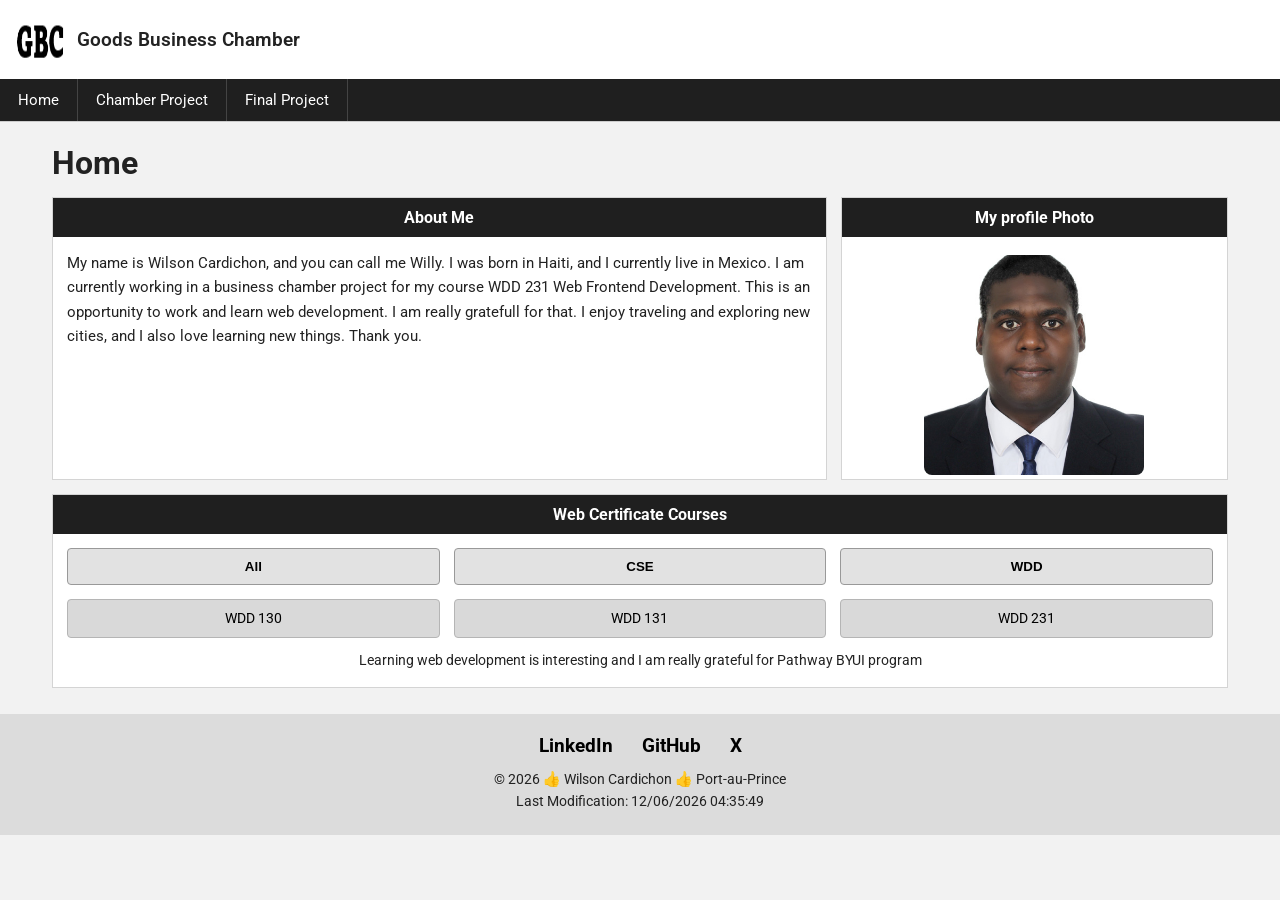
==== index.html @ 34dae5e2 "add a commit" ====
<!DOCTYPE html>
<html lang="en">

<head>
    <meta charset="UTF-8">
    <meta name="viewport" content="width=device-width, initial-scale=1.0">

    <title>WDD 231 – Goods Business Chamber Website – Wilson Cardichon</title>

    <meta name="description"
        content="WDD 231 – Goods Business Chamber Website – Wilson Cardichon">
    <meta name="author" content="Wilson Cardichon">

    <link rel="stylesheet" href="styles/bchamber-large.css">
    <link rel="stylesheet" href="styles/bchamber.css">

    <link rel="preconnect" href="https://fonts.googleapis.com">
    <link rel="preconnect" href="https://fonts.gstatic.com" crossorigin>

    <link
        href="https://fonts.googleapis.com/css2?family=Lilita+One&family=Roboto:wght@100;300;400;500;700&display=swap"
        rel="stylesheet">

    <script src="scripts/bchamber.js" defer></script>
</head>

<body>

    <header>

         <div class="top-header">

             <div class="logo">
                 <img src="images/logo-bcahmbergbc.png" alt="Logo">
                 <span>Goods Business Chamber </span>
             </div>

            <button id="menu">☰</button>

         </div>

        <nav>
            <ul class="navigation">
                <li><a href="#">Home</a></li>
                <li><a href="#">Chamber Project</a></li>
                <li><a href="#">Final Project</a></li>
            </ul>
        </nav>
    </header>

    <main>

        <h1>Home</h1>

        <div class="home-grid">

            <section class="card about-card">
                <h2>About Me</h2>

                <p>
                    My name is Wilson Cardichon, and you can call me Willy.
                    I was born in Haiti, and I currently live in Mexico.
                    I am currently working in a business chamber project for my course WDD 231 Web Frontend Development. This is an opportunity to work and learn web development. I am really gratefull for that.
                    I enjoy traveling and exploring new cities, and I also love learning new things.
                    Thank you.
                </p>
            </section>

            <section class="card photo-card">
                <h2>My profile Photo</h2>

                <img src="images/profilpic.jpg" alt="Wilson Cardichon">
            </section>

        </div>

        <section class="courses-section">

            <h2>Web Certificate Courses</h2>

            <div class="buttons">
                <button>All</button>
                <button>CSE</button>
                <button>WDD</button>
            </div>

            <div class="courses">

                <a href="https://www.byui.edu/" target="_blank" class="course">
                    WDD 130
                </a>

                <a href="https://www.byui.edu/" target="_blank" class="course">
                    WDD 131
                </a>

                <a href="https://www.byui.edu/" target="_blank" class="course">
                    WDD 231
                </a>
            </div>

            <p class="credits">
                Learning web development is interesting and I am really grateful for Pathway BYUI program
           </p>
        </section>
        
    </main>
</body>

<footer>

    <div class="socials">

        <a href="https://www.linkedin.com/" target="_blank">
            LinkedIn
        </a>

        <a href="https://github.com/" target="_blank">
            GitHub
        </a>

        <a href="https://x.com/" target="_blank">
            X
        </a>

    </div>

    <p>
        © <span id="currentyear"></span>
        👍 Wilson Cardichon 👍 Port-au-Prince
    </p>

    <p id="lastModified"></p>

</footer>
</html>
---- styles/bchamber-large.css ----
* {
    margin: 0;
    padding: 0;
    box-sizing: border-box;
}

body {
    font-family: "Roboto", sans-serif;
    background-color: #f2f2f2;
    color: #222;
}

header {
    background-color: #ffffff;
    border-bottom: 1px solid #ccc;
}

.logo {
    display: flex;
    align-items: center;
    gap: 10px;
    padding: 12px;
}

.logo img {
    width: 55px;
    height: 55px;
}

.logo span {
    font-size: 1.2rem;
    font-weight: 600;
}

nav {
    background-color: #1f1f1f;
}

.navigation {
    display: flex;
    list-style: none;
}

.navigation li {
    border-right: 1px solid #444;
}

.navigation a {
    display: block;
    padding: 12px 18px;
    color: white;
    text-decoration: none;
    font-size: 0.95rem;
}

.navigation a:hover {
    background-color: #444;
}


#menu {
    display: none;
    font-size: 2rem;
    background: none;
    border: none;
    color: white;
    padding: 10px;
    cursor: pointer;
}

main {
    max-width: 1200px;
    margin: 0 auto;
    padding: 12px;
}

h1 {
    margin: 10px 0 15px;
    font-size: 2rem;
}


.home-grid {
    display: grid;
    grid-template-columns: 2fr 1fr;
    gap: 14px;
    margin-bottom: 14px;
}


.card {
    background-color: #fff;
    border: 1px solid #d4d4d4;
    min-height: 250px;
}

.card h2 {
    background-color: #1f1f1f;
    color: white;
    text-align: center;
    padding: 10px;
    font-size: 1rem;
}

.about-card p {
    padding: 14px;
    line-height: 1.6;
    font-size: 0.95rem;
}


.photo-card {
    text-align: center;
}

.photo-card img {
    width: 220px;
    height: 220px;
    object-fit: cover;
    margin-top: 18px;
    border-radius: 8px;
    background-color: #dcdcdc;
}


.courses-section {
    background-color: white;
    border: 1px solid #d4d4d4;
}

.courses-section h2 {
    background-color: #1f1f1f;
    color: white;
    text-align: center;
    padding: 10px;
    font-size: 1rem;
}

.course {
    background-color: #d7d7d7;
    border: 1px solid #aaa;
    text-align: center;
    padding: 8px;
    font-size: 0.9rem;
    text-decoration: none;
    color: black;
    display: block;
}

.course:hover {
    background-color: #bfbfbf;
}


.buttons {
    display: grid;
    grid-template-columns: repeat(3, 1fr);
    gap: 14px;
    padding: 14px;
}

.buttons button {
    background-color: #e2e2e2;
    border: 1px solid #999;
    padding: 10px;
    font-weight: bold;
    border-radius: 4px;
    cursor: pointer;
}

.buttons button:hover {
    background-color: #cfcfcf;
}

.courses {
    display: grid;
    grid-template-columns: repeat(3, 1fr);
    gap: 14px;
    padding: 0 14px 14px;
}

.course {
    background-color: #d9d9d9;
    border: 1px solid #b5b5b5;
    text-align: center;
    padding: 10px;
    border-radius: 4px;
    font-size: 0.9rem;
}

.credits {
    text-align: center;
    padding-bottom: 18px;
    font-size: 0.9rem;
}

footer {
    background-color: #dcdcdc;
    text-align: center;
    padding: 20px 10px;
    margin-top: 14px;
}

.socials {
    margin-bottom: 14px;
}

.socials a {
    text-decoration: none;
    color: black;
    font-weight: bold;
    margin: 0 12px;
    font-size: 1.2rem;
}

.socials a:hover {
    color: #555;
}

footer p {
    margin: 5px 0;
    font-size: 0.9rem;
}
---- styles/bchamber.css ----
@media screen and (max-width: 768px) {

    #menu {
        display: block;
        position: absolute;
        top: 18px;
        right: 20px;
        color: black;
    }

    nav {
        background-color: #1f1f1f;
    }

    .navigation {
        display: none;
        flex-direction: column;
        width: 100%;
    }

    .navigation.open {
        display: flex;
    }

    .navigation li {
        border-bottom: 1px solid #444;
        border-right: none;
    }

    .navigation a {
        padding: 15px;
    }


    .home-grid {
        grid-template-columns: 1fr;
    }


    .buttons {
        grid-template-columns: 1fr;
    }

    .courses {
        grid-template-columns: 1fr;
    }

    .photo-card img {
        width: 180px;
        height: 180px;
    }

    h1 {
        font-size: 1.7rem;
    }
}
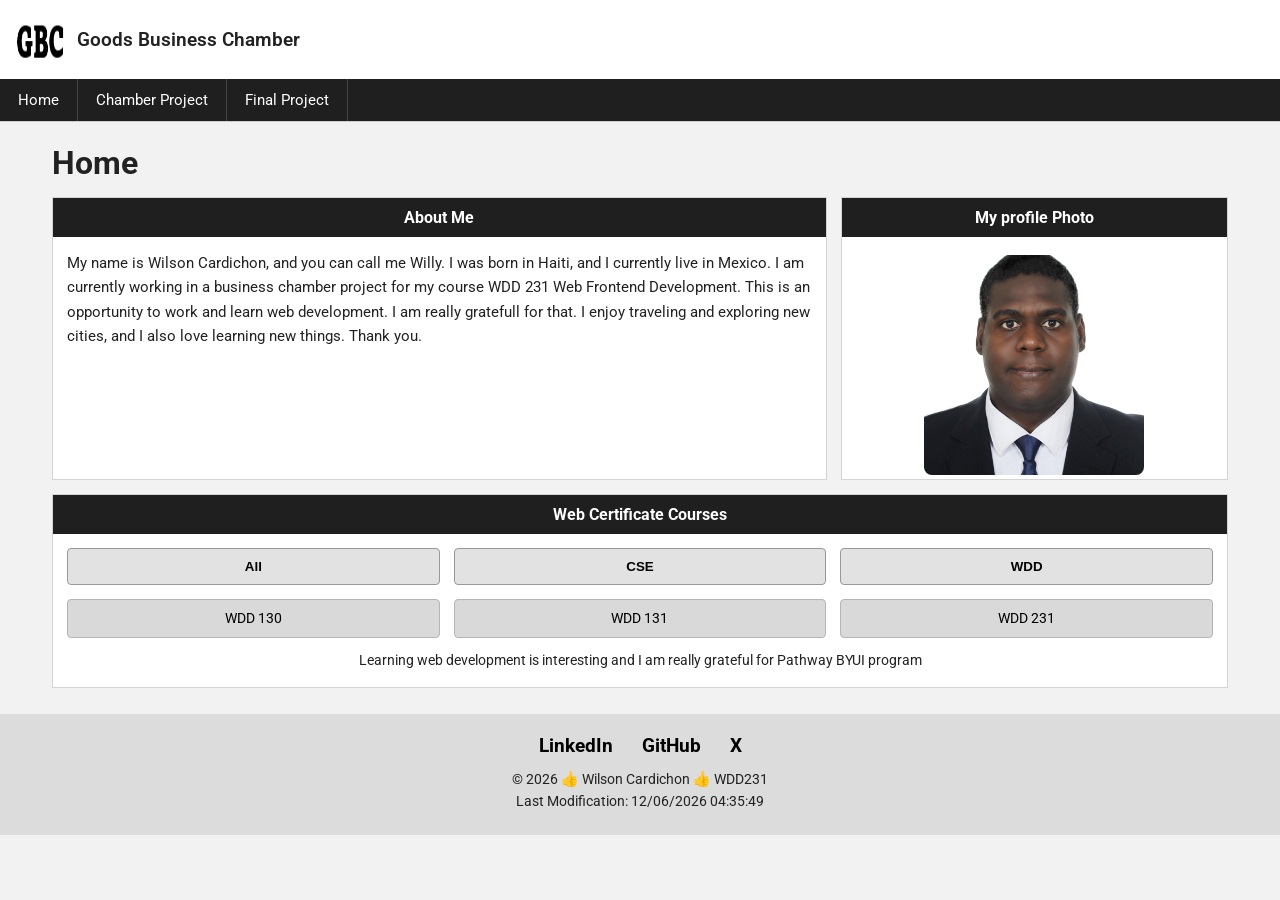
==== commit 5963cf30: "add commit" ====
--- a/index.html
+++ b/index.html
@@ -105,7 +105,7 @@
         </section>
         
     </main>
-</body>
+
 
 <footer>
 
@@ -127,10 +127,11 @@
 
     <p>
         © <span id="currentyear"></span>
-        👍 Wilson Cardichon 👍 Port-au-Prince
+        👍 Wilson Cardichon 👍 WDD231
     </p>
 
     <p id="lastModified"></p>
 
 </footer>
+</body>
 </html>
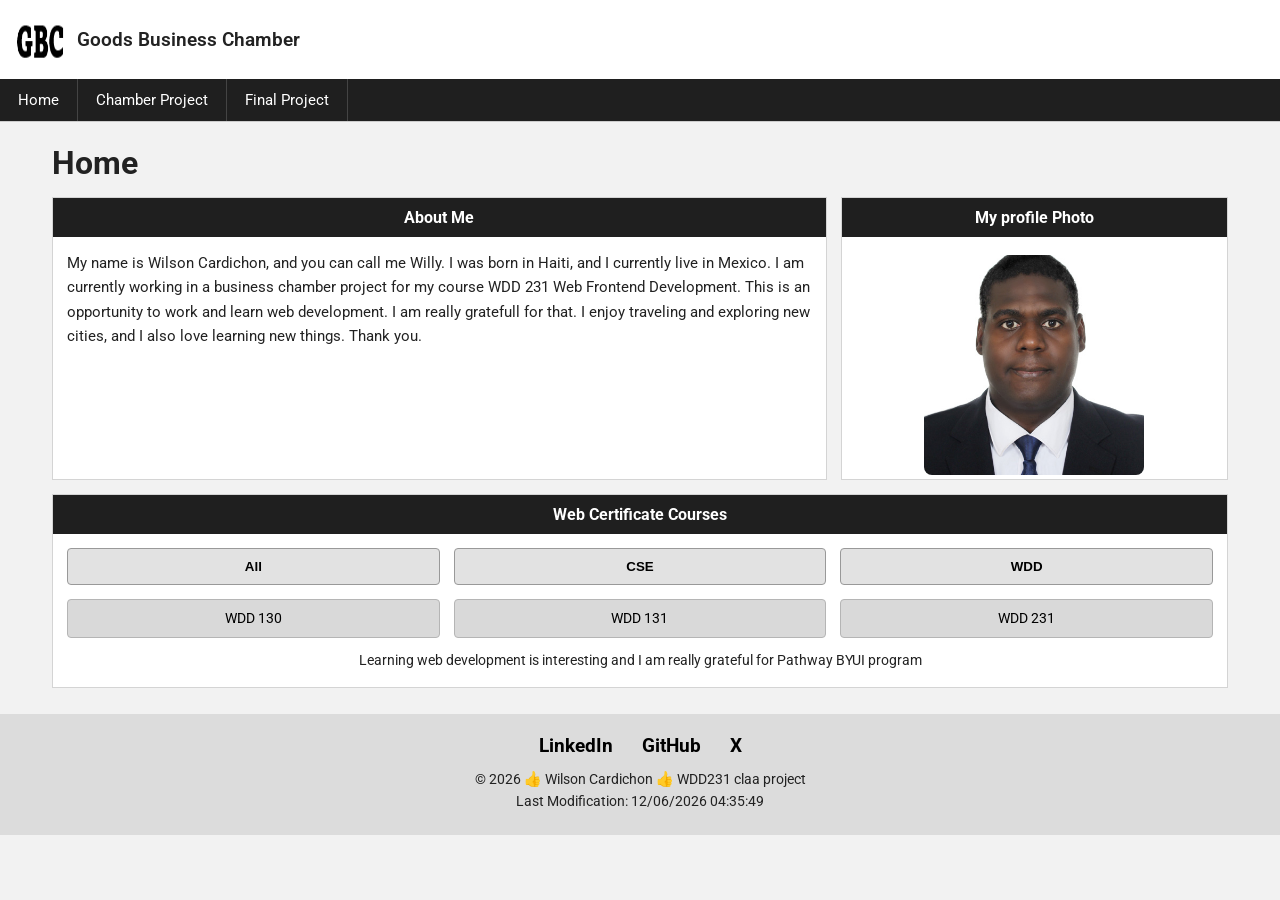
==== commit 5aa21579: "add index" ====
--- a/index.html
+++ b/index.html
@@ -127,7 +127,7 @@
 
     <p>
         © <span id="currentyear"></span>
-        👍 Wilson Cardichon 👍 WDD231
+        👍 Wilson Cardichon 👍 WDD231 claa project 
     </p>
 
     <p id="lastModified"></p>
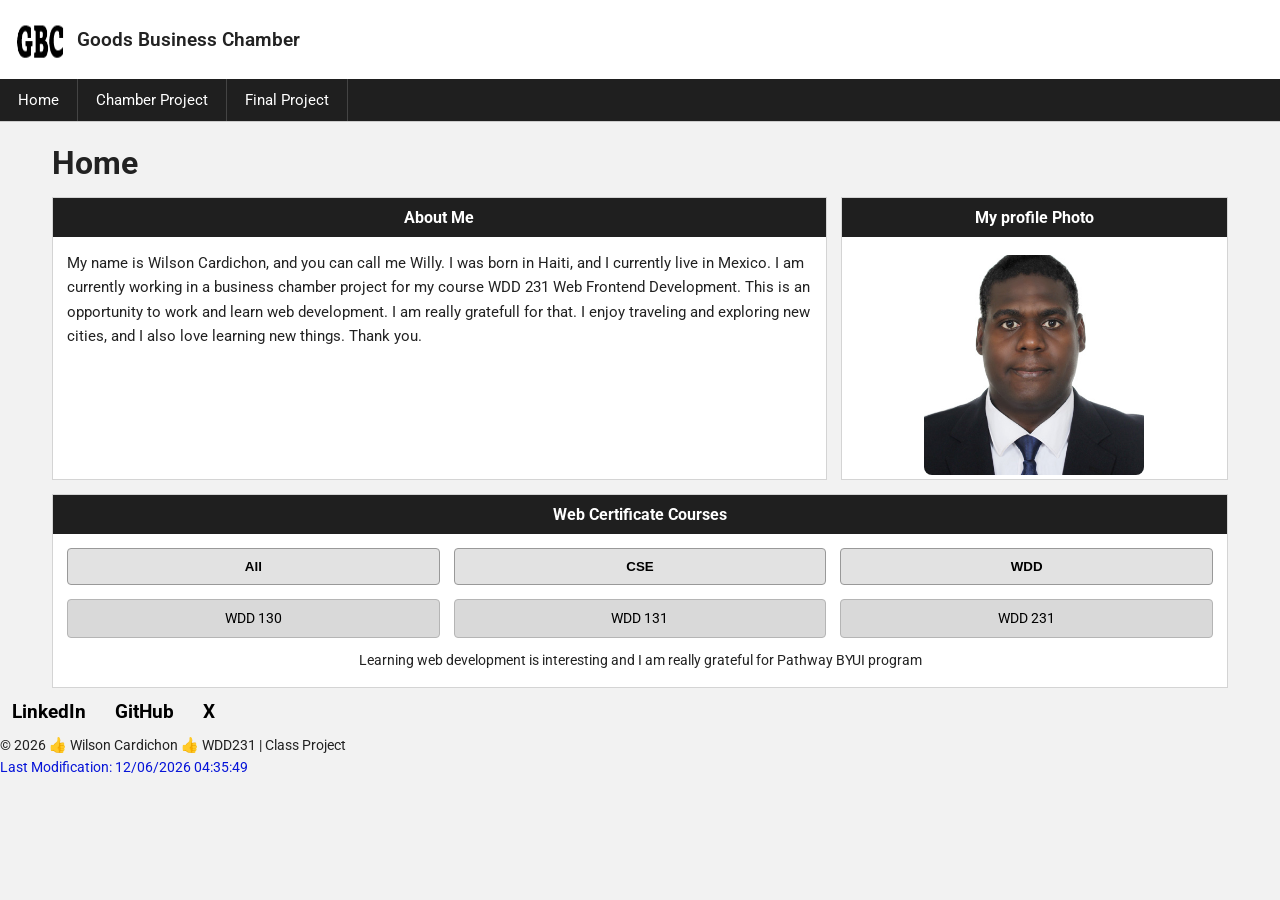
==== commit a43931b3: "add commit" ====
--- a/index.html
+++ b/index.html
@@ -127,7 +127,7 @@
 
     <p>
         © <span id="currentyear"></span>
-        👍 Wilson Cardichon 👍 WDD231 claa project 
+        👍 Wilson Cardichon 👍 WDD231 | Class Project 
     </p>
 
     <p id="lastModified"></p>
--- a/styles/bchamber-large.css
+++ b/styles/bchamber-large.css
@@ -194,7 +194,7 @@
     font-size: 0.9rem;
 }
 
-footer {
+.footer {
     background-color: #dcdcdc;
     text-align: center;
     padding: 20px 10px;
@@ -204,6 +204,13 @@
 .socials {
     margin-bottom: 14px;
 }
+
+#lastModified {
+    color: rgb(7, 21, 216);
+    display: block;
+    align-items: center;
+}
+
 
 .socials a {
     text-decoration: none;
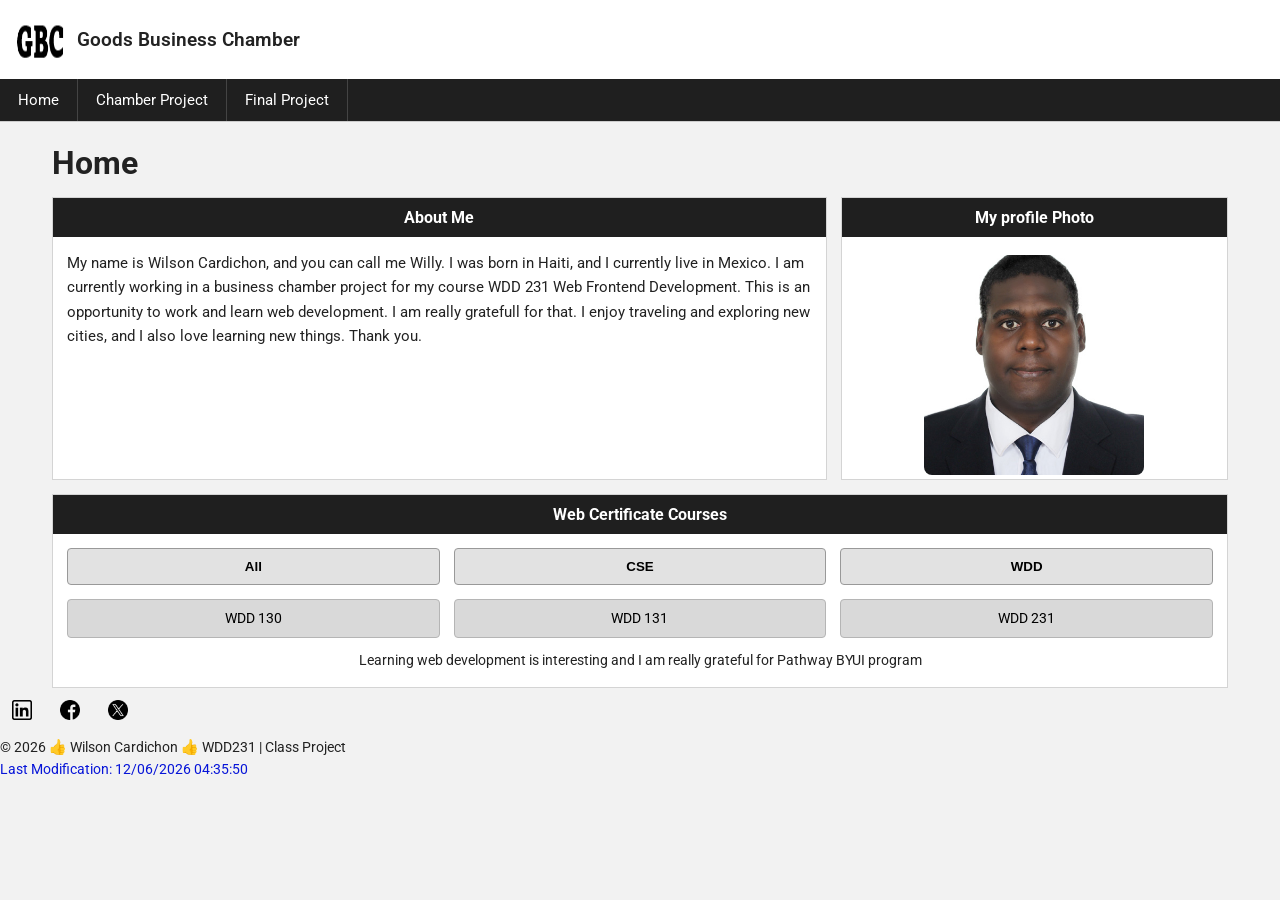
==== commit 69804005: "add index" ====
--- a/index.html
+++ b/index.html
@@ -111,18 +111,14 @@
 
     <div class="socials">
 
-        <a href="https://www.linkedin.com/" target="_blank">
-            LinkedIn
-        </a>
+        <a href="https://www.linkedin.com/" target="_blank"><img src="images/linkedin.png" alt="linkedin icon" width="20"
+                    height="20"></a>
 
-        <a href="https://github.com/" target="_blank">
-            GitHub
-        </a>
+        <a href="https://www.facebook.com/willsonews" target="_blank"><img src="images/facebook.png" alt="facebook icon" width="20"
+                    height="20"></a>
 
-        <a href="https://x.com/" target="_blank">
-            X
-        </a>
-
+        <a href="https://x.com/" target="_blank"><img src="images/twitter.png" alt="x icon" width="20"
+                    height="20"></a>
     </div>
 
     <p>
@@ -131,7 +127,6 @@
     </p>
 
     <p id="lastModified"></p>
-
 </footer>
 </body>
 </html>
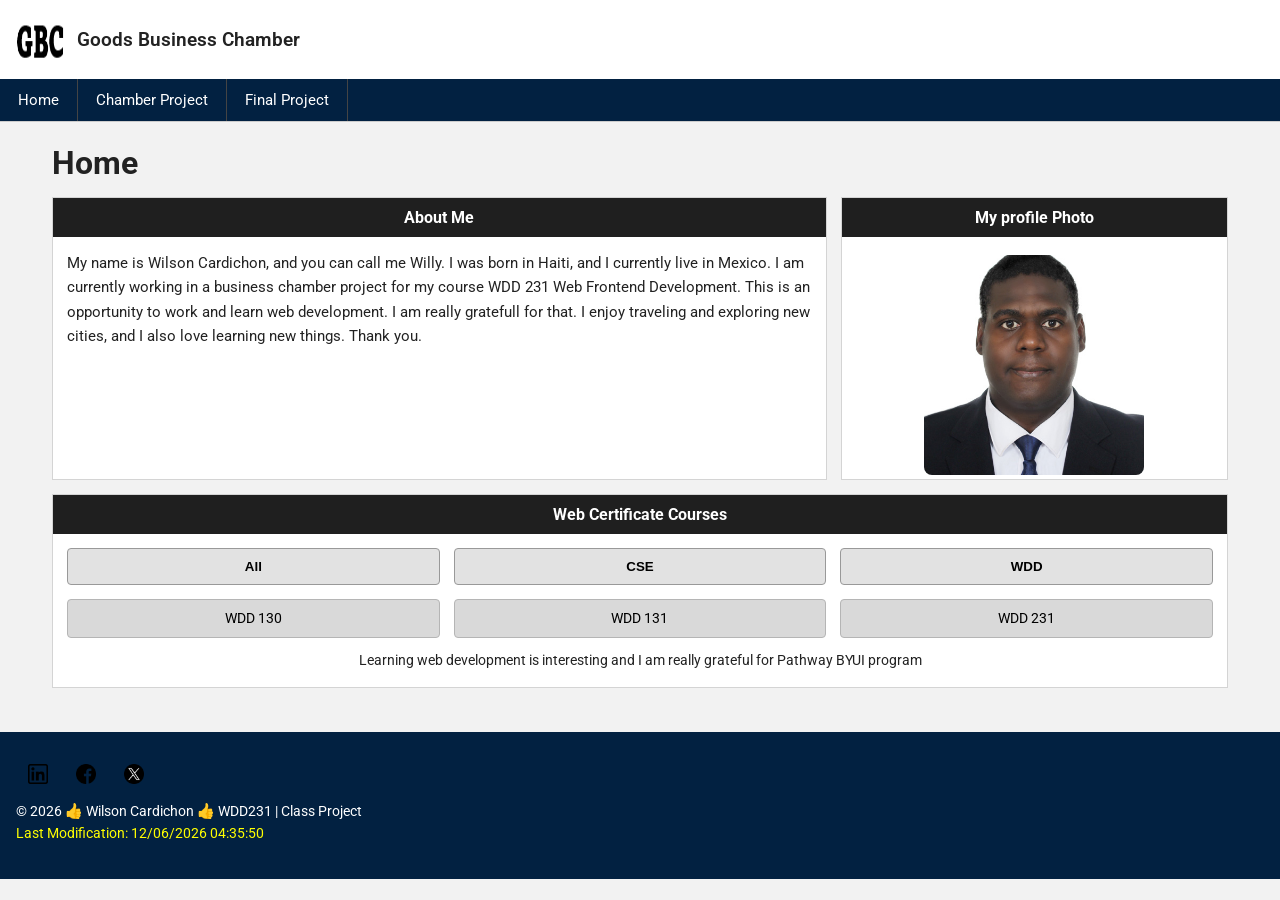
==== commit e41a9aba: "Add index" ====
--- a/index.html
+++ b/index.html
@@ -41,9 +41,9 @@
 
         <nav>
             <ul class="navigation">
-                <li><a href="#">Home</a></li>
-                <li><a href="#">Chamber Project</a></li>
-                <li><a href="#">Final Project</a></li>
+                <li><a href="index.html">Home</a></li>
+                <li><a href="chamber/index.html">Chamber Project</a></li>
+                <li><a href="finalproject/index.html">Final Project</a></li>
             </ul>
         </nav>
     </header>
@@ -112,13 +112,13 @@
     <div class="socials">
 
         <a href="https://www.linkedin.com/" target="_blank"><img src="images/linkedin.png" alt="linkedin icon" width="20"
-                    height="20"></a>
+         height="20"></a>
 
         <a href="https://www.facebook.com/willsonews" target="_blank"><img src="images/facebook.png" alt="facebook icon" width="20"
-                    height="20"></a>
+         height="20"></a>
 
         <a href="https://x.com/" target="_blank"><img src="images/twitter.png" alt="x icon" width="20"
-                    height="20"></a>
+         height="20"></a>
     </div>
 
     <p>
--- a/styles/bchamber-large.css
+++ b/styles/bchamber-large.css
@@ -33,7 +33,7 @@
 }
 
 nav {
-    background-color: #1f1f1f;
+    background-color: #022141;
 }
 
 .navigation {
@@ -194,23 +194,21 @@
     font-size: 0.9rem;
 }
 
-.footer {
-    background-color: #dcdcdc;
-    text-align: center;
-    padding: 20px 10px;
-    margin-top: 14px;
+footer {
+    background-color: #022141;
+    color: white;
+    padding: 2rem 1rem;
+    margin-top: 2rem;
+}
+#lastModified {
+    color: yellow;
+    display: block;
+    align-items: center;
 }
 
 .socials {
     margin-bottom: 14px;
 }
-
-#lastModified {
-    color: rgb(7, 21, 216);
-    display: block;
-    align-items: center;
-}
-
 
 .socials a {
     text-decoration: none;
